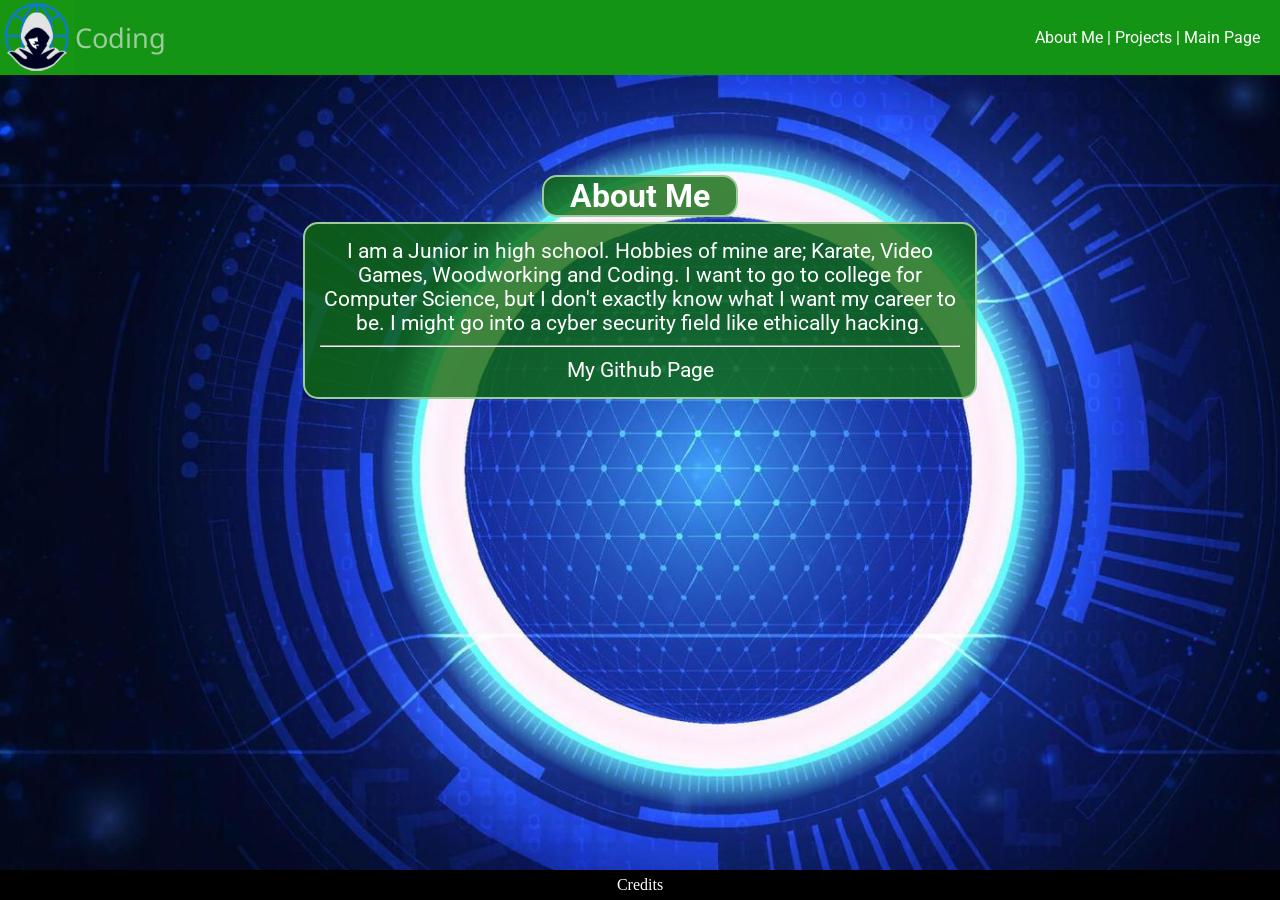
==== aboutMe.html @ 0e3cba58 "Initial Commit Add files via upload" ====
<!DOCTYPE html>
<html>
    <head>
        <title>About Me</title>
        <link rel='stylesheet' type='text/css' href='styles.css'>
        <link rel="preconnect" href="https://fonts.googleapis.com">
        <link rel="preconnect" href="https://fonts.gstatic.com" crossorigin>
        <link href="https://fonts.googleapis.com/css2?family=Noto+Sans&family=Roboto&family=Rowdies&display=swap" rel="stylesheet">
    </head>
    
    <body>
        <header>
            <div id='navBar'>
                <a href="aboutMe.html">About Me</a> | 
                <a href="projects.html">Projects</a> | 
                <a href="index.html">Main Page</a>
            </div>
            <img src='logo.png' id='logo'alt='codingStudiosLogo' />
            <div id='title'>Coding</div>
        </header>
        <!-- End of header -->

        <main>
            <div class='subTitle'>About Me</div>
            <div class='mainText'>
                I am a Junior in high school. Hobbies of mine are; Karate, Video Games, Woodworking and Coding. I want to go to college for Computer Science, but I don't exactly know what I want my career to be. I might go into a cyber security field like ethically hacking.
                <hr/>
                <a href='https://github.com/Hydromoon4493' target='_blank' >My Github Page</a>
            </div>
        </main>
        <!-- End of main -->

        <footer>
            <a href='credit.html'>Credits</a>
        </footer>
        <!-- End of footer -->
    </body>
</html>
---- styles.css ----
body {
    background-image: url("background.jpg");
    background-size: cover;
    margin: 0px;
    min-height: 100vh;
    display: flex;
    flex-direction: column;
}
header {
    height: 75px;
    background-color: #149414;
    width: 100%;
}
footer {
    background-color: black;
    color: white;
    height: 30px;
    line-height: 30px;
    margin-top: auto;
    text-align: center;
}
img {
    height: 75px;
    width: 75px;
}
a {
    color: white;
    text-decoration: none;
}
a:hover {
    font-style: italic;
}
#logo {
    float: left;
}
#navBar {
    float: right;
    color: white;
    text-decoration: none;
    line-height: 75px;
    margin-right: 20px;
    font-family: Roboto;
}
#title {
    font-size: 1.70em;
    color: #9ccc9c;
    line-height: 75px;
    font-family: Noto Sans;
}
.mainText {
    background-color:rgba(14,107,14,.8);
    font-size: 1.3em;
    color: white;
    border: 2px solid #9ccc9c;
    margin: auto;
    width: 50%;
    font-family: Roboto;
    border-radius: 15px;
    word-break: break-word;
    padding: 15px;
    margin-top: 5px;
    text-align: center;
}
.subTitle {
    background-color: rgba(14,107,14,.8);
    border: 2px solid #9ccc9c;
    font-size: 2em;
    text-align: center;
    color: white;
    margin: auto;
    width: 15%;
    font-family: Roboto;
    font-weight: bolder;
    border-radius: 15px;
    margin-top: 100px;
}
/* Hacker Hex Code Colors Scheme
#149414 #0e6b0e #649568 #9ccc9c #2b5329 */
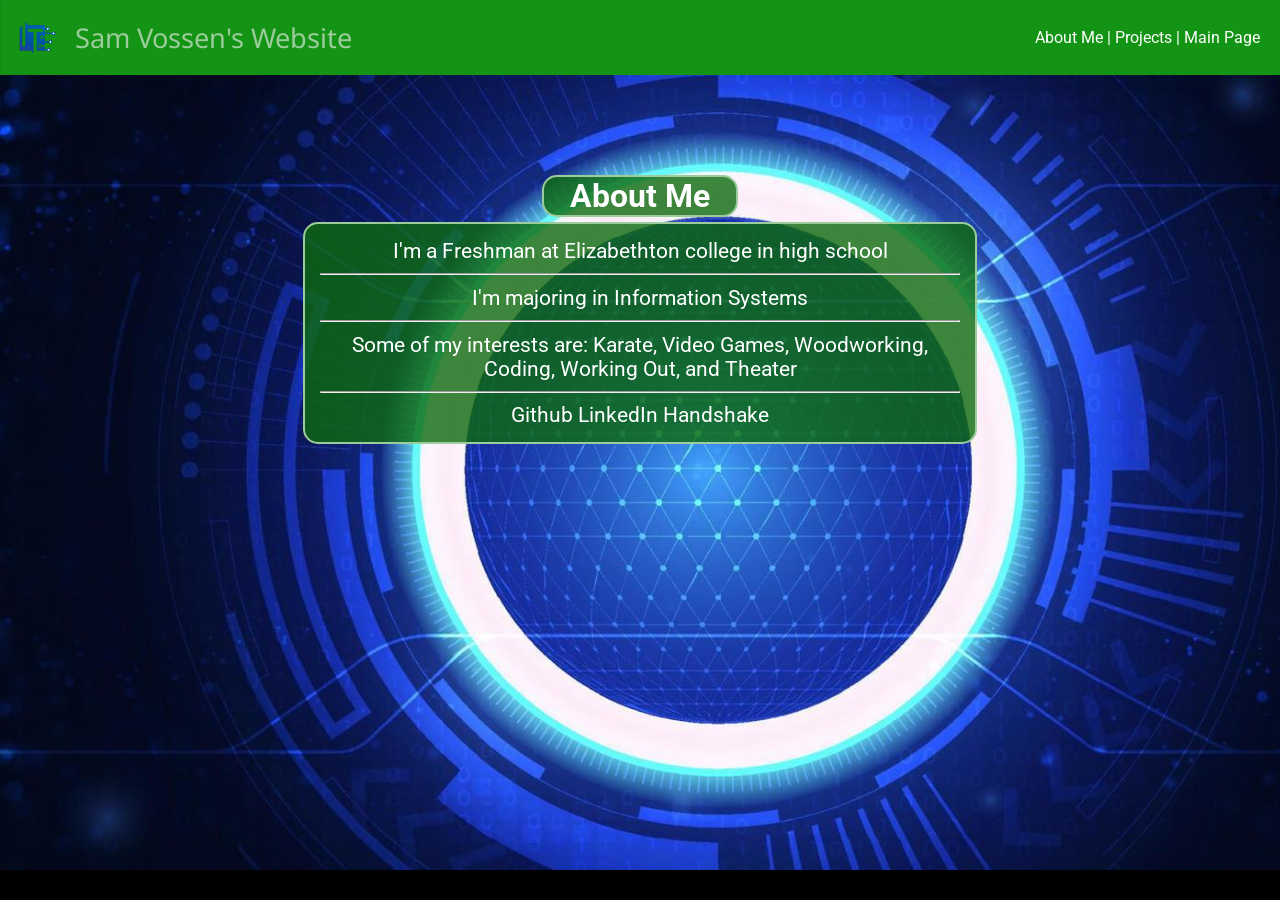
==== commit d390ed11: "Updates for college Removed link to credits at bottom Changed "logo" Revised about me page and main " ====
--- a/aboutMe.html
+++ b/aboutMe.html
@@ -15,23 +15,27 @@
                 <a href="projects.html">Projects</a> | 
                 <a href="index.html">Main Page</a>
             </div>
-            <img src='logo.png' id='logo'alt='codingStudiosLogo' />
-            <div id='title'>Coding</div>
+            <img src='logo.png' id='logo'alt='website-image' />
+            <div id='title'>Sam Vossen's Website</div>
         </header>
         <!-- End of header -->
 
         <main>
             <div class='subTitle'>About Me</div>
             <div class='mainText'>
-                I am a Junior in high school. Hobbies of mine are; Karate, Video Games, Woodworking and Coding. I want to go to college for Computer Science, but I don't exactly know what I want my career to be. I might go into a cyber security field like ethically hacking.
+                I'm a Freshman at Elizabethton college in high school<hr>
+                I'm majoring in Information Systems<hr>
+                Some of my interests are: Karate, Video Games, Woodworking, Coding, Working Out, and Theater
                 <hr/>
-                <a href='https://github.com/Hydromoon4493' target='_blank' >My Github Page</a>
+                <a href='https://github.com/Hydromoon4493' target='_blank' >Github</a>
+                <a href='https://www.linkedin.com/in/sam-vossen-5456a1328/?trk=opento_sprofile_details' target='_blank' >LinkedIn</a>
+                <a href='https://app.joinhandshake.com/profiles/57657254' target='_blank' >Handshake</a>
             </div>
         </main>
         <!-- End of main -->
 
         <footer>
-            <a href='credit.html'>Credits</a>
+            <!-- <a href='credit.html'>Credits</a> -->
         </footer>
         <!-- End of footer -->
     </body>
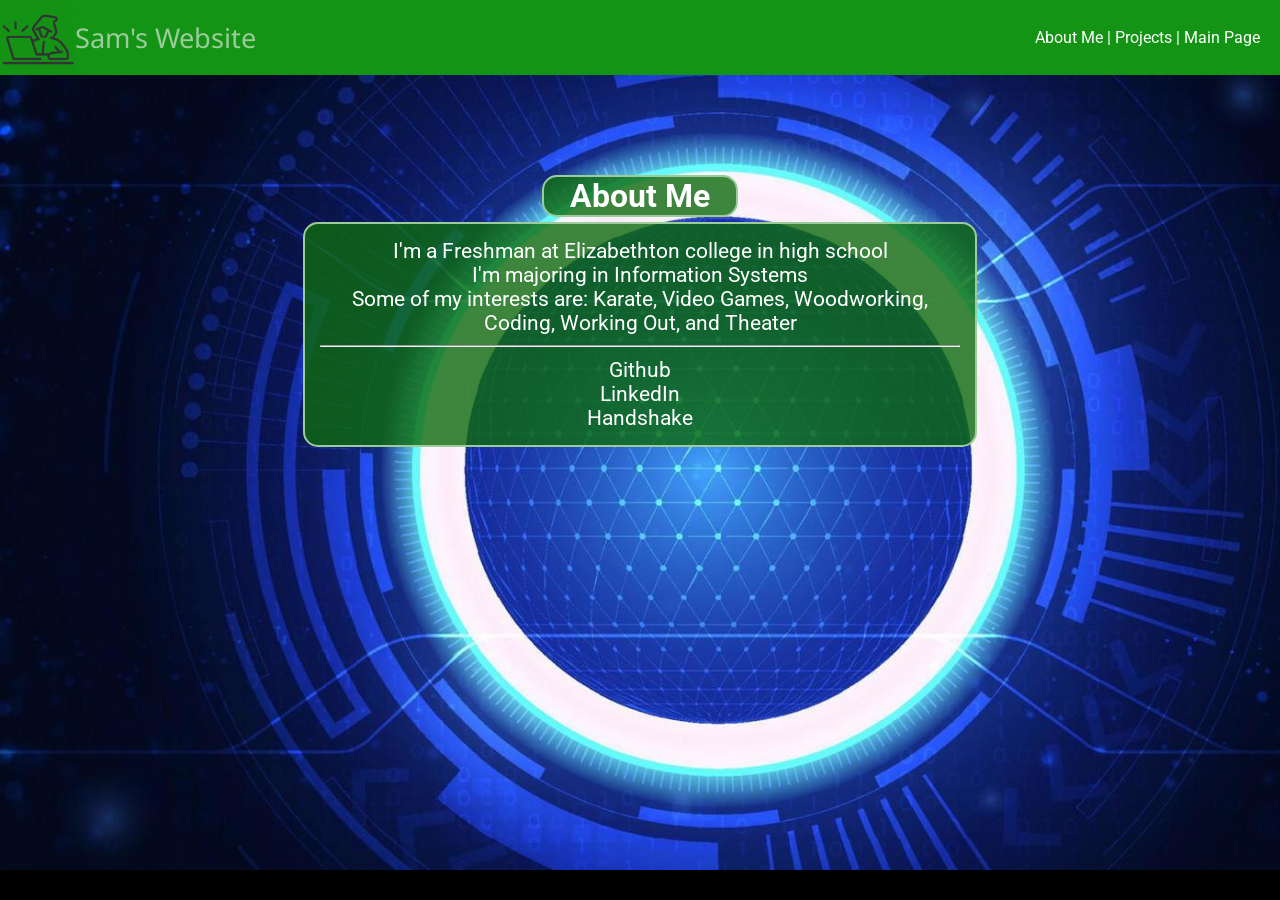
==== commit 289b6555: "Additional Changes Changed logo Changed name Changed project and main page table and text respectful" ====
--- a/aboutMe.html
+++ b/aboutMe.html
@@ -16,19 +16,19 @@
                 <a href="index.html">Main Page</a>
             </div>
             <img src='logo.png' id='logo'alt='website-image' />
-            <div id='title'>Sam Vossen's Website</div>
+            <div id='title'>Sam's Website</div>
         </header>
         <!-- End of header -->
 
         <main>
             <div class='subTitle'>About Me</div>
             <div class='mainText'>
-                I'm a Freshman at Elizabethton college in high school<hr>
-                I'm majoring in Information Systems<hr>
+                I'm a Freshman at Elizabethton college in high school<br>
+                I'm majoring in Information Systems<br>
                 Some of my interests are: Karate, Video Games, Woodworking, Coding, Working Out, and Theater
                 <hr/>
-                <a href='https://github.com/Hydromoon4493' target='_blank' >Github</a>
-                <a href='https://www.linkedin.com/in/sam-vossen-5456a1328/?trk=opento_sprofile_details' target='_blank' >LinkedIn</a>
+                <a href='https://github.com/Hydromoon4493' target='_blank' >Github</a><br>
+                <a href='https://www.linkedin.com/in/sam-vossen-5456a1328/?trk=opento_sprofile_details' target='_blank' >LinkedIn</a><br>
                 <a href='https://app.joinhandshake.com/profiles/57657254' target='_blank' >Handshake</a>
             </div>
         </main>
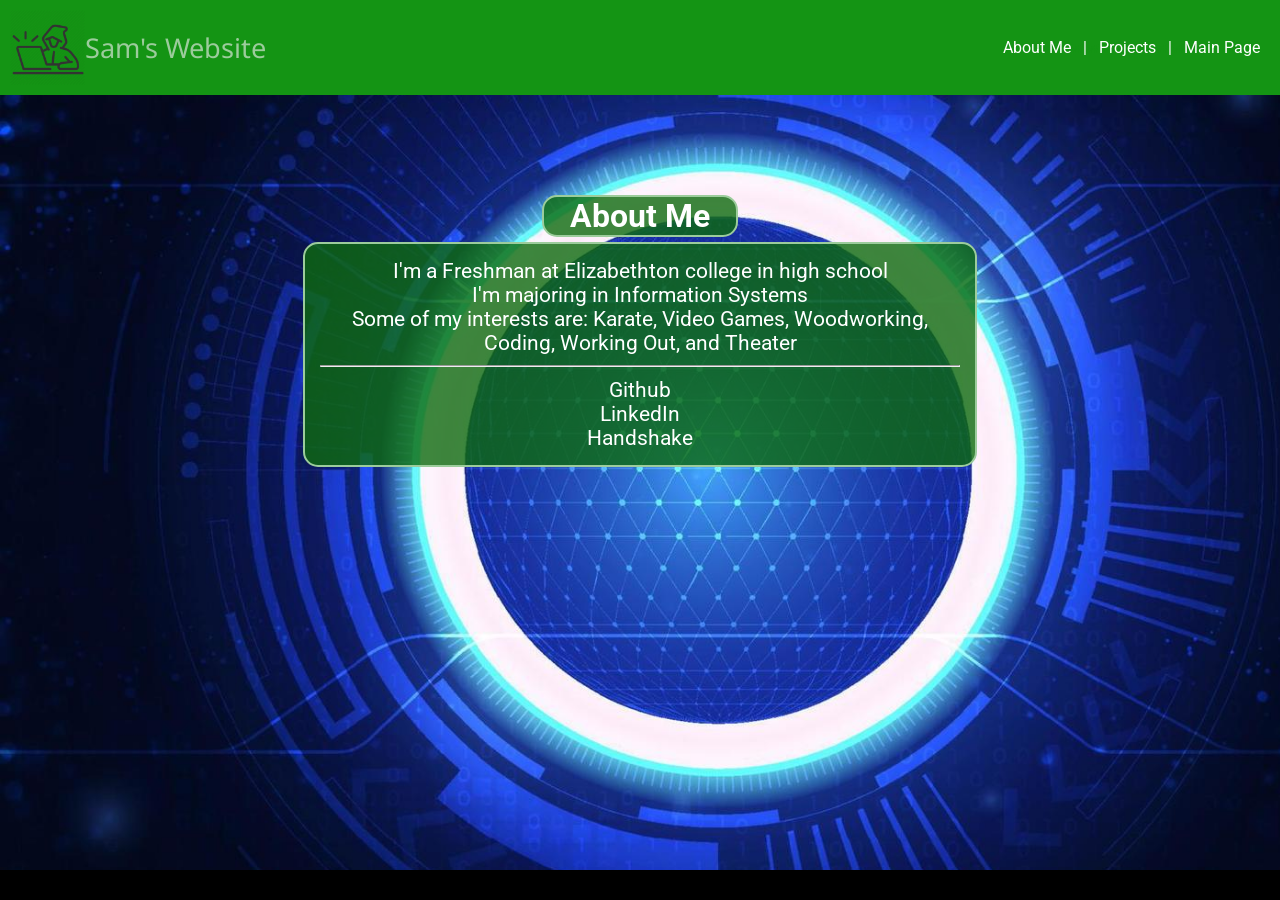
==== commit 264eb618: "Header Changes" ====
--- a/aboutMe.html
+++ b/aboutMe.html
@@ -11,11 +11,11 @@
     <body>
         <header>
             <div id='navBar'>
-                <a href="aboutMe.html">About Me</a> | 
-                <a href="projects.html">Projects</a> | 
+                <a href="aboutMe.html">About Me</a><div id='temp'>w</div>|<div id='temp'>w</div>
+                <a href="projects.html">Projects</a><div id='temp'>w</div>|<div id='temp'>w</div>
                 <a href="index.html">Main Page</a>
             </div>
-            <img src='logo.png' id='logo'alt='website-image' />
+            <img src='logo.png' id='image' alt='website-image' />
             <div id='title'>Sam's Website</div>
         </header>
         <!-- End of header -->
--- a/styles.css
+++ b/styles.css
@@ -1,3 +1,16 @@
+#title {
+    font-size: 1.70em;
+    color: #9ccc9c;
+    line-height: 75px;
+    font-family: Noto Sans;
+    order: 2;
+}
+img {
+    height: 75px;
+    width: 75px;
+    margin-right: auto;
+    order: 3;
+}
 body {
     background-image: url("background.jpg");
     background-size: cover;
@@ -9,7 +22,10 @@
 header {
     height: 75px;
     background-color: #149414;
-    width: 100%;
+    display: flex;
+    align-items: center;
+    padding: 10px;
+    flex-direction: row-reverse;
 }
 footer {
     background-color: black;
@@ -19,10 +35,6 @@
     margin-top: auto;
     text-align: center;
 }
-img {
-    height: 75px;
-    width: 75px;
-}
 a {
     color: white;
     text-decoration: none;
@@ -30,22 +42,14 @@
 a:hover {
     font-style: italic;
 }
-#logo {
-    float: left;
-}
 #navBar {
-    float: right;
+    display: flex;
     color: white;
     text-decoration: none;
-    line-height: 75px;
-    margin-right: 20px;
-    font-family: Roboto;
-}
-#title {
-    font-size: 1.70em;
-    color: #9ccc9c;
-    line-height: 75px;
-    font-family: Noto Sans;
+    font-family: Roboto;    
+    justify-content: flex-end;
+    flex-grow: 1;
+    margin: 10px;
 }
 .mainText {
     background-color:rgba(14,107,14,.8);
@@ -74,5 +78,8 @@
     border-radius: 15px;
     margin-top: 100px;
 }
+#temp{
+    color: #149414;
+}
 /* Hacker Hex Code Colors Scheme
 #149414 #0e6b0e #649568 #9ccc9c #2b5329 */
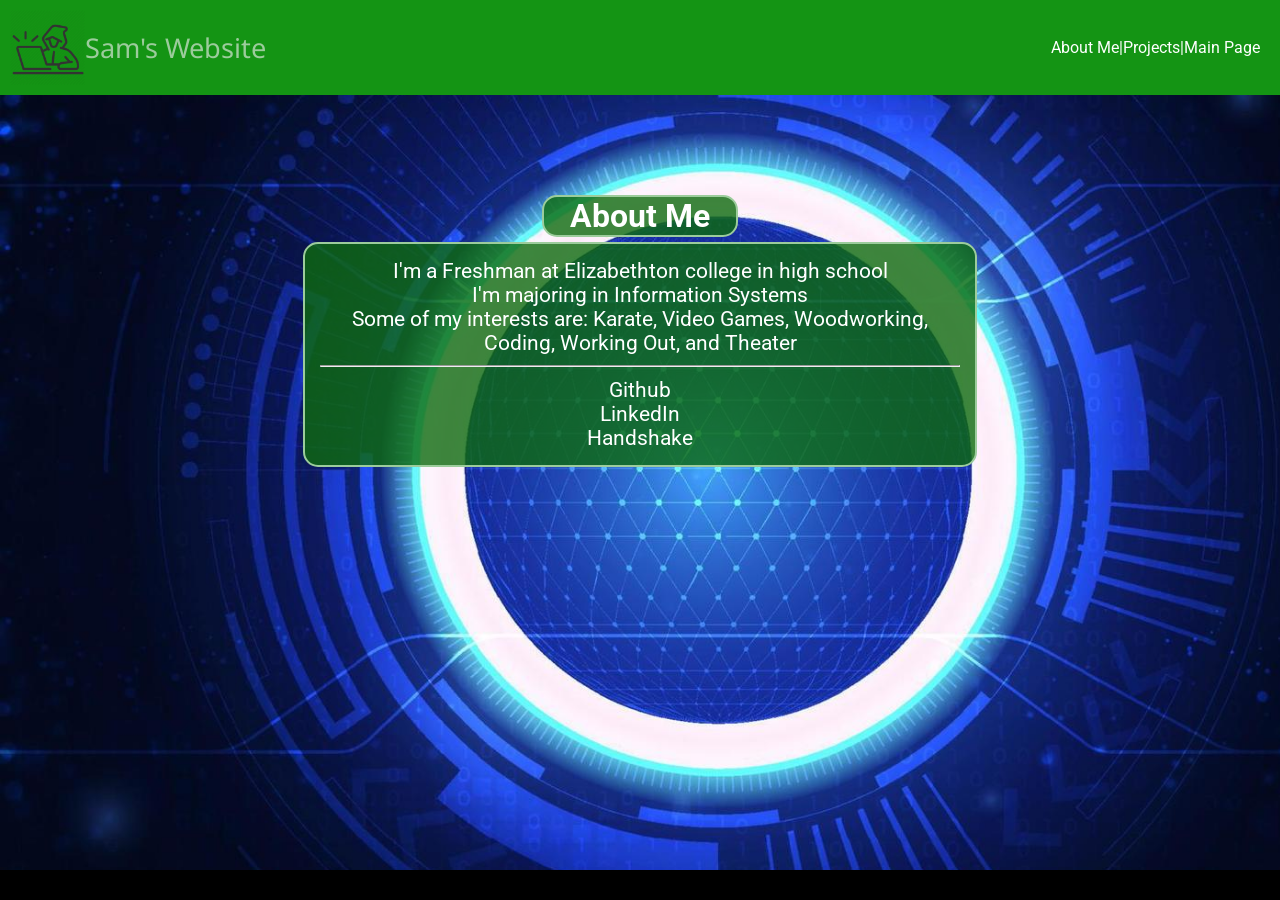
==== commit 0871cb12: "Undo" ====
--- a/aboutMe.html
+++ b/aboutMe.html
@@ -11,8 +11,8 @@
     <body>
         <header>
             <div id='navBar'>
-                <a href="aboutMe.html">About Me</a><div id='temp'>w</div>|<div id='temp'>w</div>
-                <a href="projects.html">Projects</a><div id='temp'>w</div>|<div id='temp'>w</div>
+                <a href="aboutMe.html">About Me</a> | 
+                <a href="projects.html">Projects</a> | 
                 <a href="index.html">Main Page</a>
             </div>
             <img src='logo.png' id='image' alt='website-image' />
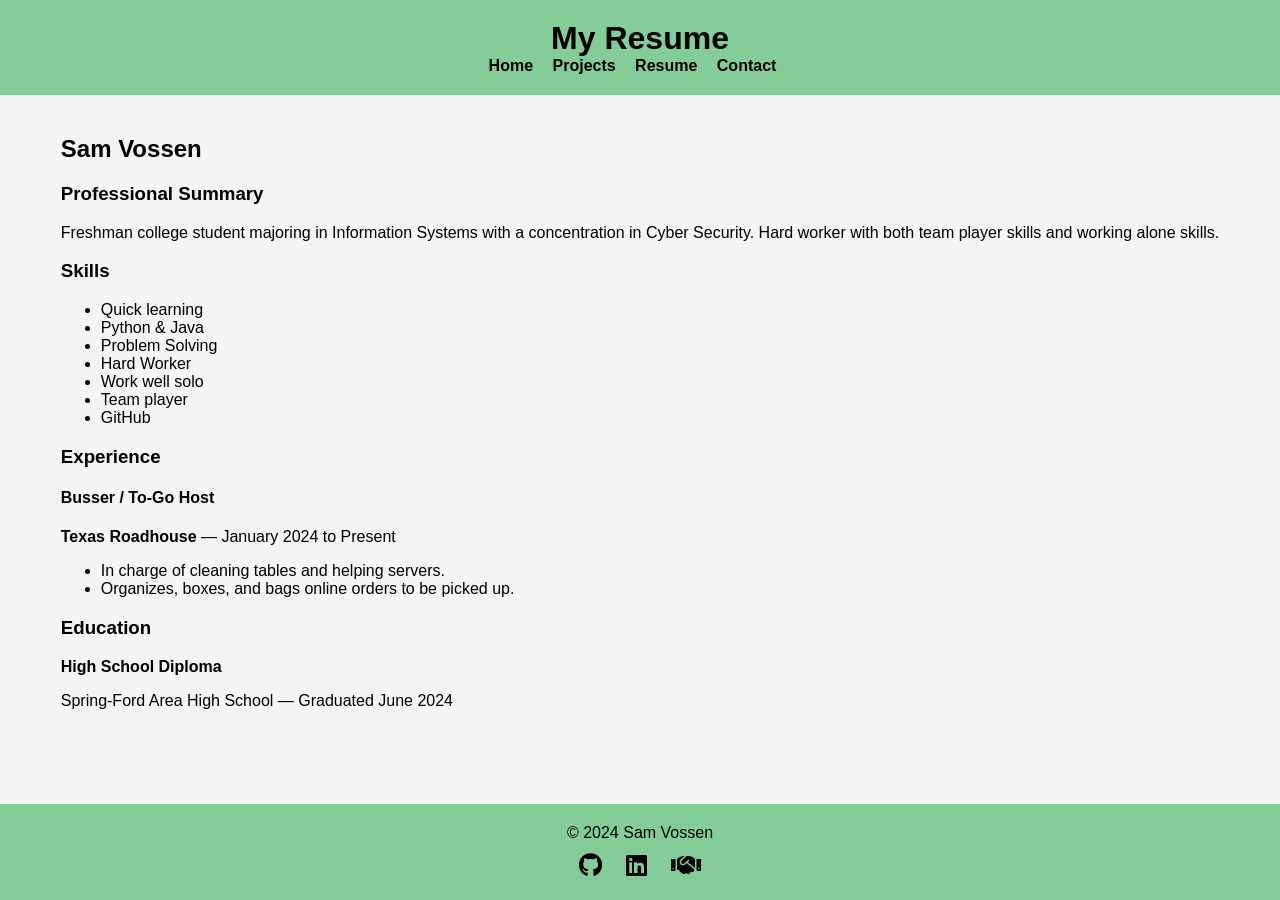
==== commit 9174c684: "Complete revamp of entire site" ====
--- a/aboutMe.html
+++ b/aboutMe.html
@@ -1,42 +1,65 @@
 <!DOCTYPE html>
-<html>
-    <head>
-        <title>About Me</title>
-        <link rel='stylesheet' type='text/css' href='styles.css'>
-        <link rel="preconnect" href="https://fonts.googleapis.com">
-        <link rel="preconnect" href="https://fonts.gstatic.com" crossorigin>
-        <link href="https://fonts.googleapis.com/css2?family=Noto+Sans&family=Roboto&family=Rowdies&display=swap" rel="stylesheet">
-    </head>
+<html lang="en">
+<head>
+    <meta charset="UTF-8">
+    <meta name="viewport" content="width=device-width, initial-scale=1.0">
+    <title>Resume</title>
+    <link rel="stylesheet" href="styles.css">
+    <link rel="stylesheet" href="https://cdnjs.cloudflare.com/ajax/libs/font-awesome/6.0.0-beta3/css/all.min.css">
+</head>
+<body>
+
+<header>
+    <h1>My Resume</h1>
+    <nav>
+        <ul>
+            <li><a href="index.html">Home</a></li>
+            <li><a href="projects.html">Projects</a></li>
+            <li><a href="resume.html">Resume</a></li>
+            <li><a href="mailto:sam@jpsdomain.org">Contact</a></li>
+        </ul>
+    </nav>
+</header>
+
+<div class="container">
+    <h2>Sam Vossen</h2>
+    <h3>Professional Summary</h3>
+    <p>Freshman college student majoring in Information Systems with a concentration in Cyber Security. Hard worker with both team player skills and working alone skills.</p>
     
-    <body>
-        <header>
-            <div id='navBar'>
-                <a href="aboutMe.html">About Me</a> | 
-                <a href="projects.html">Projects</a> | 
-                <a href="index.html">Main Page</a>
-            </div>
-            <img src='logo.png' id='image' alt='website-image' />
-            <div id='title'>Sam's Website</div>
-        </header>
-        <!-- End of header -->
+    <h3>Skills</h3>
+    <ul>
+        <li>Quick learning</li>
+        <li>Python & Java</li>
+        <li>Problem Solving</li>
+        <li>Hard Worker</li>
+        <li>Work well solo</li>
+        <li>Team player</li>
+        <li>GitHub</li>
+    </ul>
+    
+    <h3>Experience</h3>
+    <div class="experience">
+        <h4>Busser / To-Go Host</h4>
+        <p><strong>Texas Roadhouse</strong> — January 2024 to Present</p>
+        <ul>
+            <li>In charge of cleaning tables and helping servers.</li>
+            <li>Organizes, boxes, and bags online orders to be picked up.</li>
+        </ul>
+    </div>
+    
+    <h3>Education</h3>
+    <p><strong>High School Diploma</strong></p>
+    <p>Spring-Ford Area High School — Graduated June 2024</p>
+</div>
 
-        <main>
-            <div class='subTitle'>About Me</div>
-            <div class='mainText'>
-                I'm a Freshman at Elizabethton college in high school<br>
-                I'm majoring in Information Systems<br>
-                Some of my interests are: Karate, Video Games, Woodworking, Coding, Working Out, and Theater
-                <hr/>
-                <a href='https://github.com/Hydromoon4493' target='_blank' >Github</a><br>
-                <a href='https://www.linkedin.com/in/sam-vossen-5456a1328/?trk=opento_sprofile_details' target='_blank' >LinkedIn</a><br>
-                <a href='https://app.joinhandshake.com/profiles/57657254' target='_blank' >Handshake</a>
-            </div>
-        </main>
-        <!-- End of main -->
+<footer>
+    <p>© 2024 Sam Vossen</p>
+    <div class="social-icons">
+        <a href="https://github.com/Hydromoon4493" target="_blank" title="GitHub"><i class="fab fa-github"></i></a>
+        <a href="https://www.linkedin.com/in/sam-vossen-5456a1328/?trk=opento_sprofile_details" target="_blank" title="LinkedIn"><i class="fab fa-linkedin"></i></a>
+        <a href="https://app.joinhandshake.com/profiles/57657254" target="_blank" title="Handshake"><i class="fas fa-handshake"></i></a>
+    </div>
+</footer>
 
-        <footer>
-            <!-- <a href='credit.html'>Credits</a> -->
-        </footer>
-        <!-- End of footer -->
-    </body>
+</body>
 </html>
--- a/styles.css
+++ b/styles.css
@@ -1,85 +1,149 @@
-#title {
-    font-size: 1.70em;
-    color: #9ccc9c;
-    line-height: 75px;
-    font-family: Noto Sans;
-    order: 2;
+/* General Reset */
+html, body {
+    height: 100%;
+    margin: 0;
+    padding: 0;
 }
-img {
-    height: 75px;
-    width: 75px;
-    margin-right: auto;
-    order: 3;
-}
+
 body {
-    background-image: url("background.jpg");
-    background-size: cover;
-    margin: 0px;
-    min-height: 100vh;
+    font-family: Arial, sans-serif;
+    background-color: #f4f4f4;
     display: flex;
     flex-direction: column;
 }
-header {
-    height: 75px;
-    background-color: #149414;
-    display: flex;
-    align-items: center;
-    padding: 10px;
-    flex-direction: row-reverse;
+
+/* Header and Footer */
+header, footer {
+    background-color: #84cc98;
+    color: #000;
+    padding: 20px;
+    text-align: center;
+    width: 100vw; /* Ensures header and footer are full width of viewport */
+    box-sizing: border-box; /* Includes padding in the width calculation */
+    position: relative;
+    bottom: 0;
 }
-footer {
-    background-color: black;
-    color: white;
-    height: 30px;
-    line-height: 30px;
-    margin-top: auto;
+
+header h1, footer p {
+    margin: 0;
+}
+
+footer p {
+    font-size: 16px;
+}
+
+footer .social-icons {
+    margin-top: 10px;
+}
+
+footer .social-icons a {
+    color: #000;
+    margin: 0 10px;
+    text-decoration: none;
+    font-size: 24px; /* Adjust icon size */
+    transition: opacity 0.3s ease; /* Smooth transition for hover effect */
+}
+
+footer .social-icons a:hover {
+    opacity: 0.7; /* Slightly opaque on hover */
+}
+
+/* Navigation */
+nav {
+    margin: 0; /* Removes space from below the nav */
+}
+
+nav ul {
+    list-style-type: none;
+    padding: 0;
+    margin: 0;
+}
+
+nav ul li {
+    display: inline;
+    margin-right: 15px;
+}
+
+nav ul li a {
+    text-decoration: none;
+    color: #000;
+    font-weight: bold;
+    transition: font-style 0.3s ease; /* Smooth transition for hover effect */
+}
+
+nav ul li a:hover {
+    font-style: italic; /* Italicizes text on hover */
+}
+
+/* Container */
+.container {
+    flex: 1;
+    padding: 20px;
+    max-width: 1200px;
+    margin: auto;
+}
+
+/* Profile Picture */
+.profile-pic {
+    flex: 1;
+    max-width: 400px;
+}
+
+.profile-pic img {
+    width: 100%;
+    height: auto;
+    border-radius: 50%;
+    box-shadow: 0 4px 8px rgba(0, 0, 0, 0.1);
+}
+
+/* Bio Section */
+.bio {
+    flex: 2;
+    padding-left: 20px;
+}
+
+.bio h2 {
+    margin-top: 0;
+}
+
+.bio p {
+    line-height: 1.6;
+}
+
+/* Table */
+table {
+    width: 100%;
+    border-collapse: collapse;
+    margin-bottom: 20px; /* Adds space below table */
+}
+
+th, td {
+    border: 1px solid #ddd;
+    padding: 8px;
     text-align: center;
 }
-a {
-    color: white;
-    text-decoration: none;
+
+th {
+    background-color: #84cc98;
+    color: #000;
 }
-a:hover {
-    font-style: italic;
+
+/* Responsive Design */
+@media screen and (max-width: 768px) {
+    .container {
+        flex-direction: column;
+        text-align: center;
+    }
+
+    .profile-pic {
+        margin-bottom: 20px;
+    }
+
+    .bio {
+        padding-left: 0;
+    }
+
+    table {
+        font-size: 14px;
+    }
 }
-#navBar {
-    display: flex;
-    color: white;
-    text-decoration: none;
-    font-family: Roboto;    
-    justify-content: flex-end;
-    flex-grow: 1;
-    margin: 10px;
-}
-.mainText {
-    background-color:rgba(14,107,14,.8);
-    font-size: 1.3em;
-    color: white;
-    border: 2px solid #9ccc9c;
-    margin: auto;
-    width: 50%;
-    font-family: Roboto;
-    border-radius: 15px;
-    word-break: break-word;
-    padding: 15px;
-    margin-top: 5px;
-    text-align: center;
-}
-.subTitle {
-    background-color: rgba(14,107,14,.8);
-    border: 2px solid #9ccc9c;
-    font-size: 2em;
-    text-align: center;
-    color: white;
-    margin: auto;
-    width: 15%;
-    font-family: Roboto;
-    font-weight: bolder;
-    border-radius: 15px;
-    margin-top: 100px;
-}
-#temp{
-    color: #149414;
-}
-/* Hacker Hex Code Colors Scheme
-#149414 #0e6b0e #649568 #9ccc9c #2b5329 */
